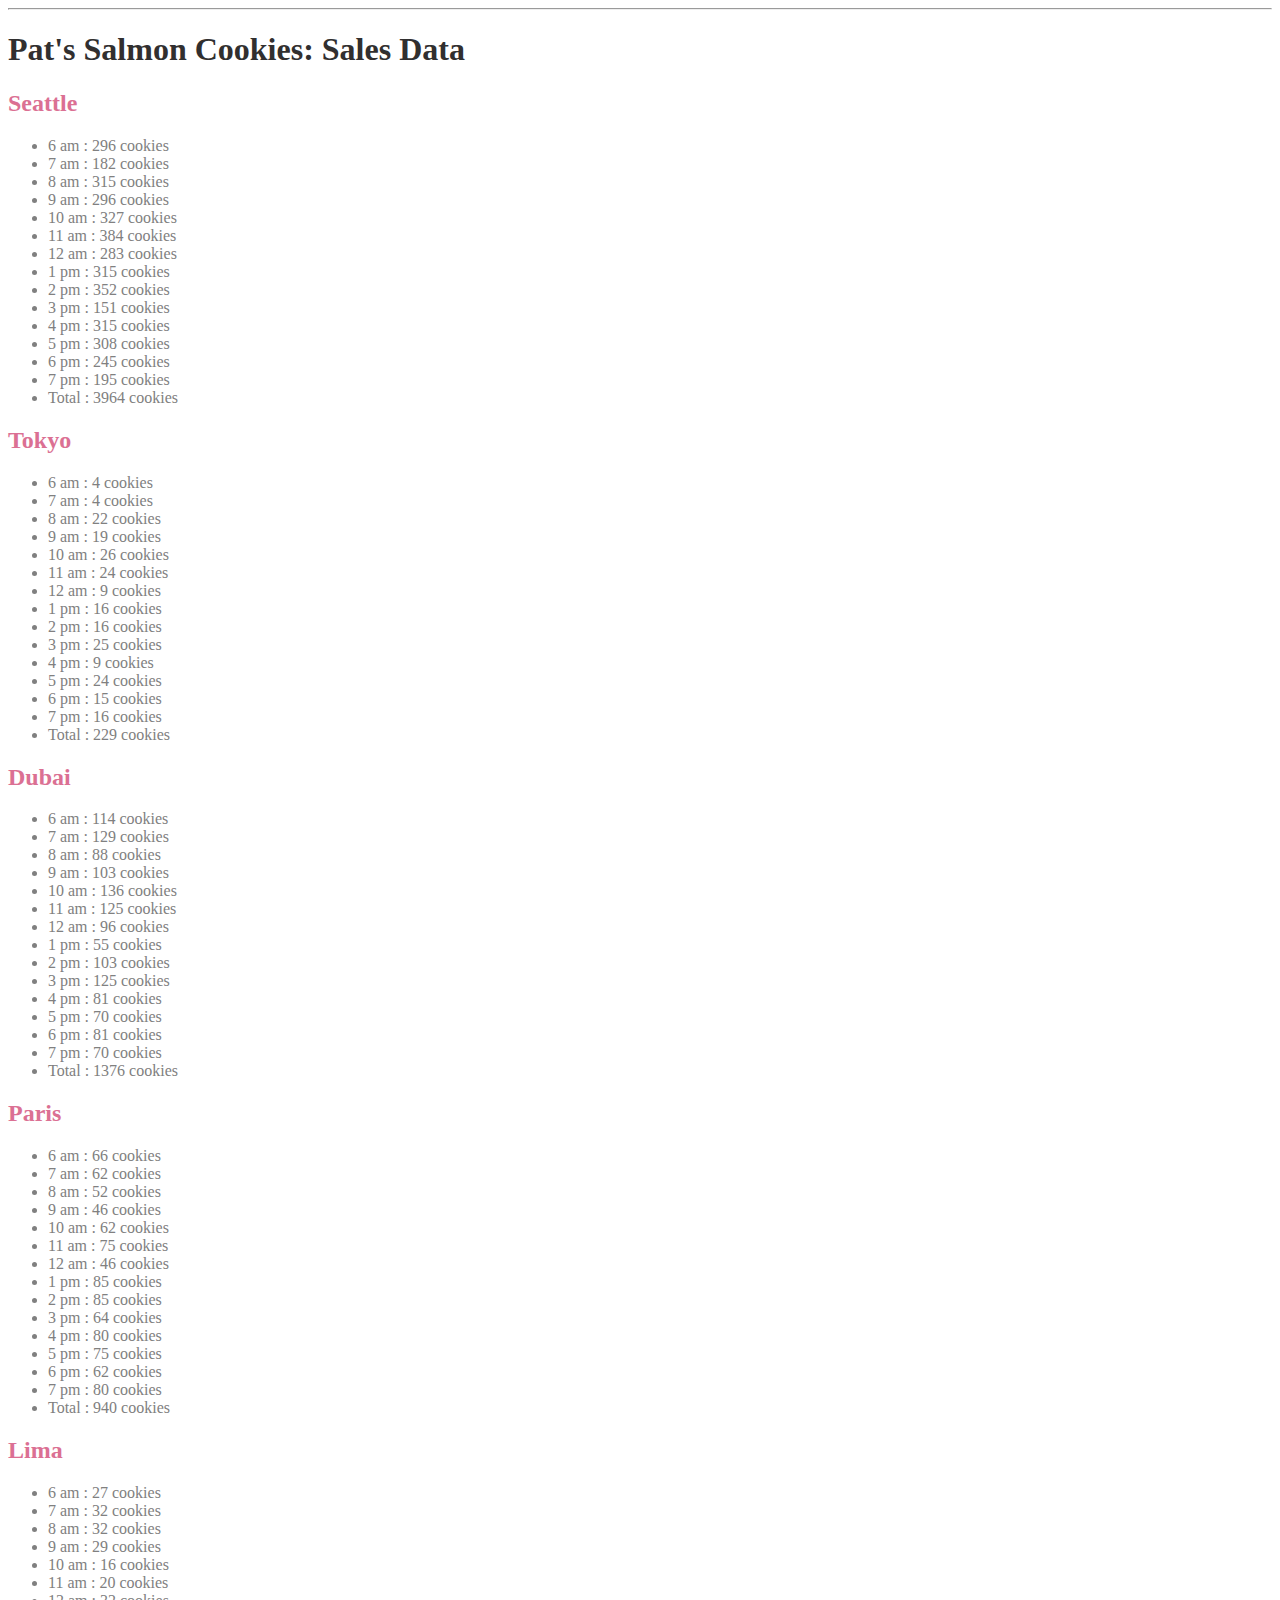
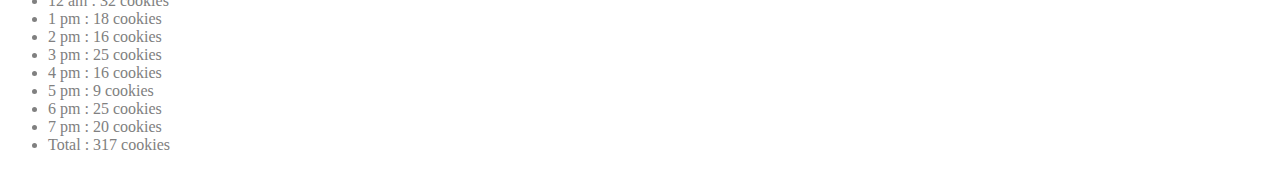
==== sales.html @ b3ac37a0 "add" ====
<!DOCTYPE html>
<html>
<head>
  
  <title>Salmon Jones Cookie Store - Sales Data</title>
  <link rel="stylesheet" href="css/style.css">
  
  <!-- <script src="https://kit.fontawesome.com/e9a11bffd6.js"></script> -->
</head>
<body>
  <header>
    <hr>
    <h1 class="title">Pat's Salmon Cookies: Sales Data</h1>
    <div id="Locations"></div>
    
  <script src="js/app.js"></script>
</body>
</html>
---- css/style.css ----
.title{
    color:rgb(49, 47, 47);
}
.locationName{
    color: palevioletred;
}
.list_cookies {
    color:gray;
}

.top-text-container{

    color: brown;
    font-size: 27px;

}


#body{
    background-color: wheat;


}
nav {

    color: rgb(70, 35, 11);
    text-align: left;
    font-size: 16px;
}
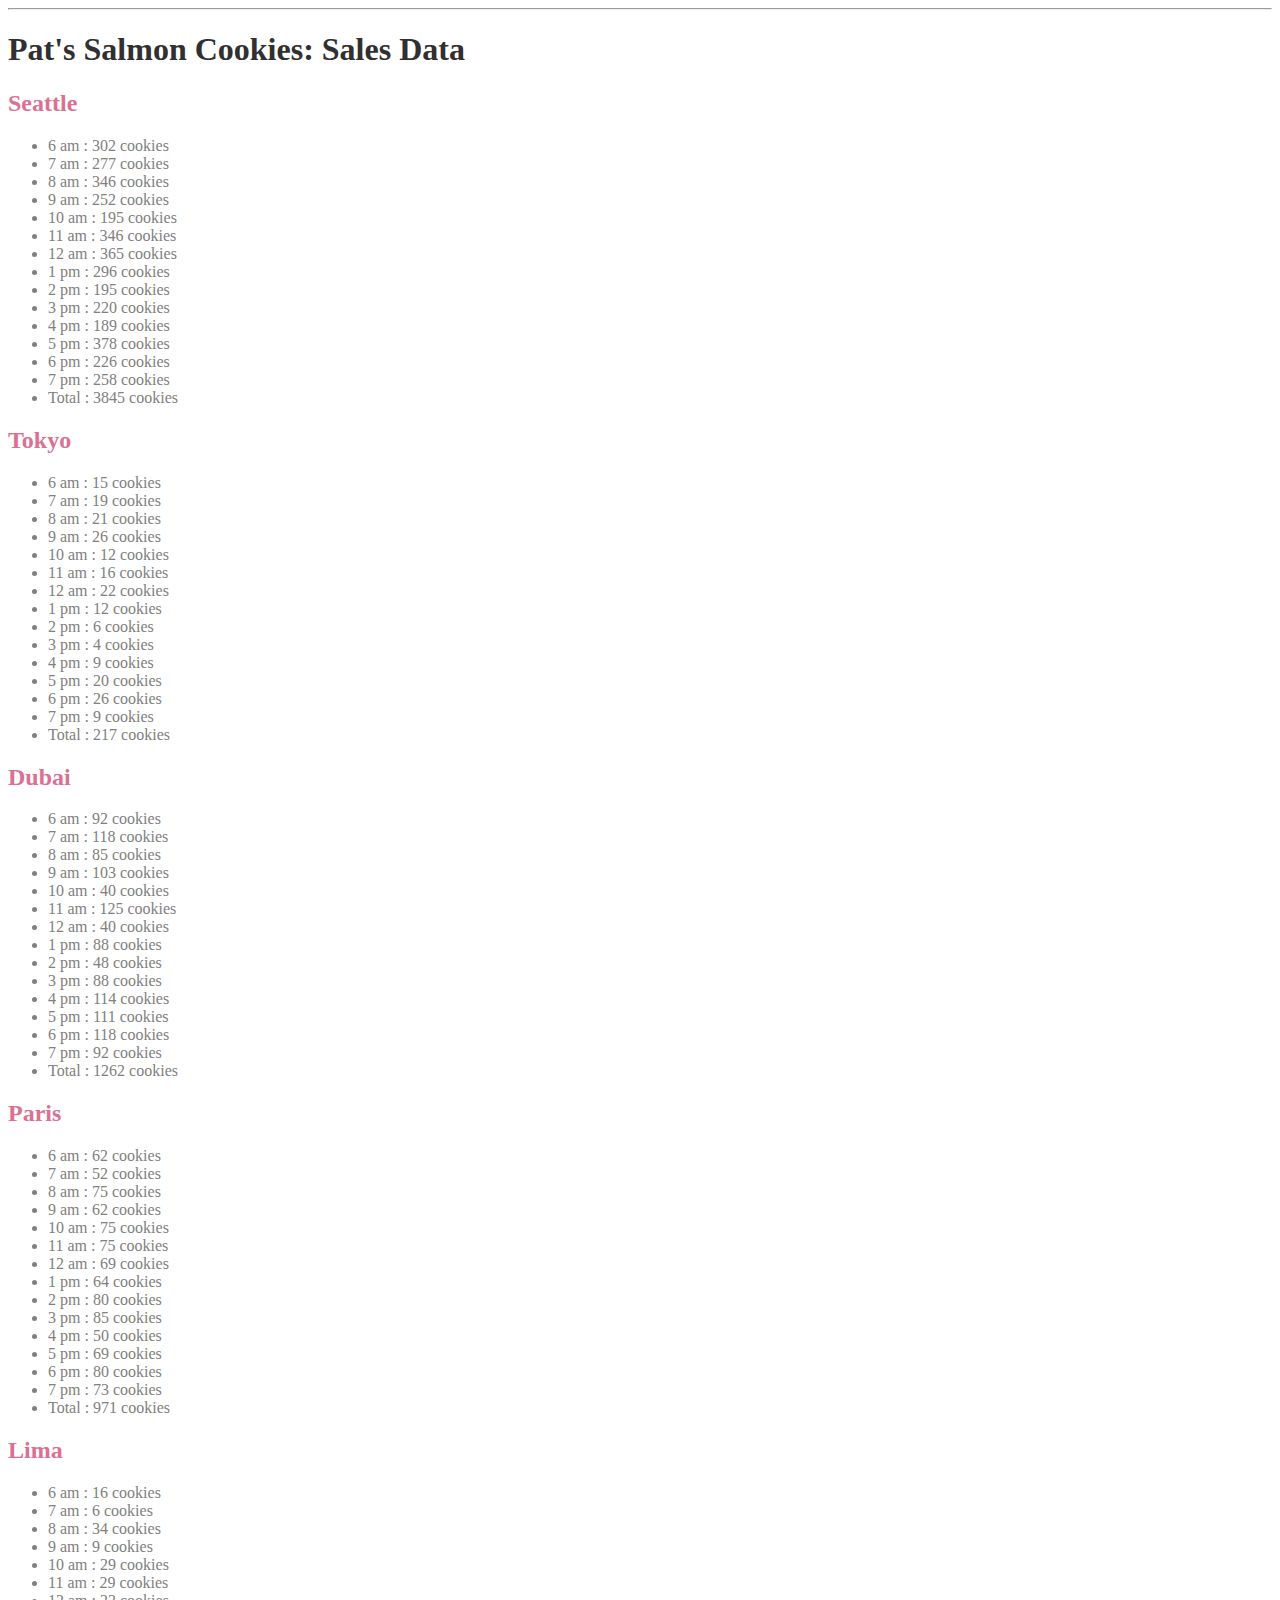
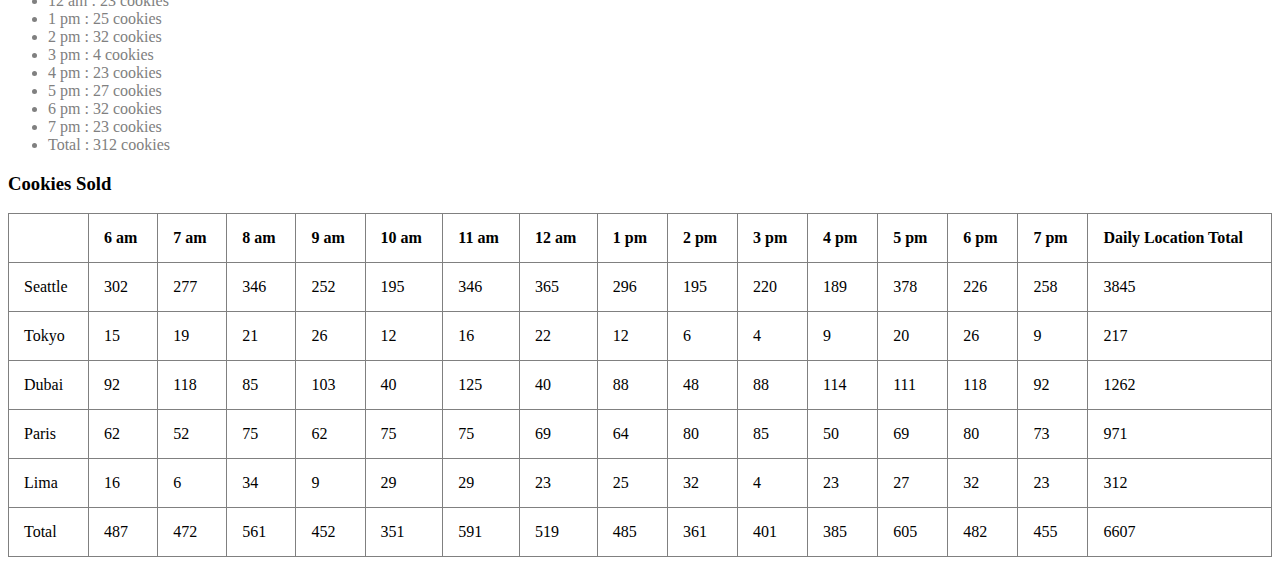
==== commit 2cc5cef3: "add" ====
--- a/sales.html
+++ b/sales.html
@@ -12,7 +12,10 @@
     <hr>
     <h1 class="title">Pat's Salmon Cookies: Sales Data</h1>
     <div id="Locations"></div>
-    
+    <section>
+      <h3>Cookies Sold</h3>
+      <table id="locationsInfo"></table>
+    </section>
   <script src="js/app.js"></script>
 </body>
 </html>--- a/css/style.css
+++ b/css/style.css
@@ -27,7 +27,19 @@
     text-align: left;
     font-size: 16px;
 }
- 
+table, td, th {  
+  border: 1px solid gray;
+  text-align: left;
+}
+
+table {
+  border-collapse: collapse;
+  width: 100%;
+}
+
+th, td {
+  padding: 15px;
+}
 
 
 
@@ -35,3 +47,4 @@
 
 
 
+
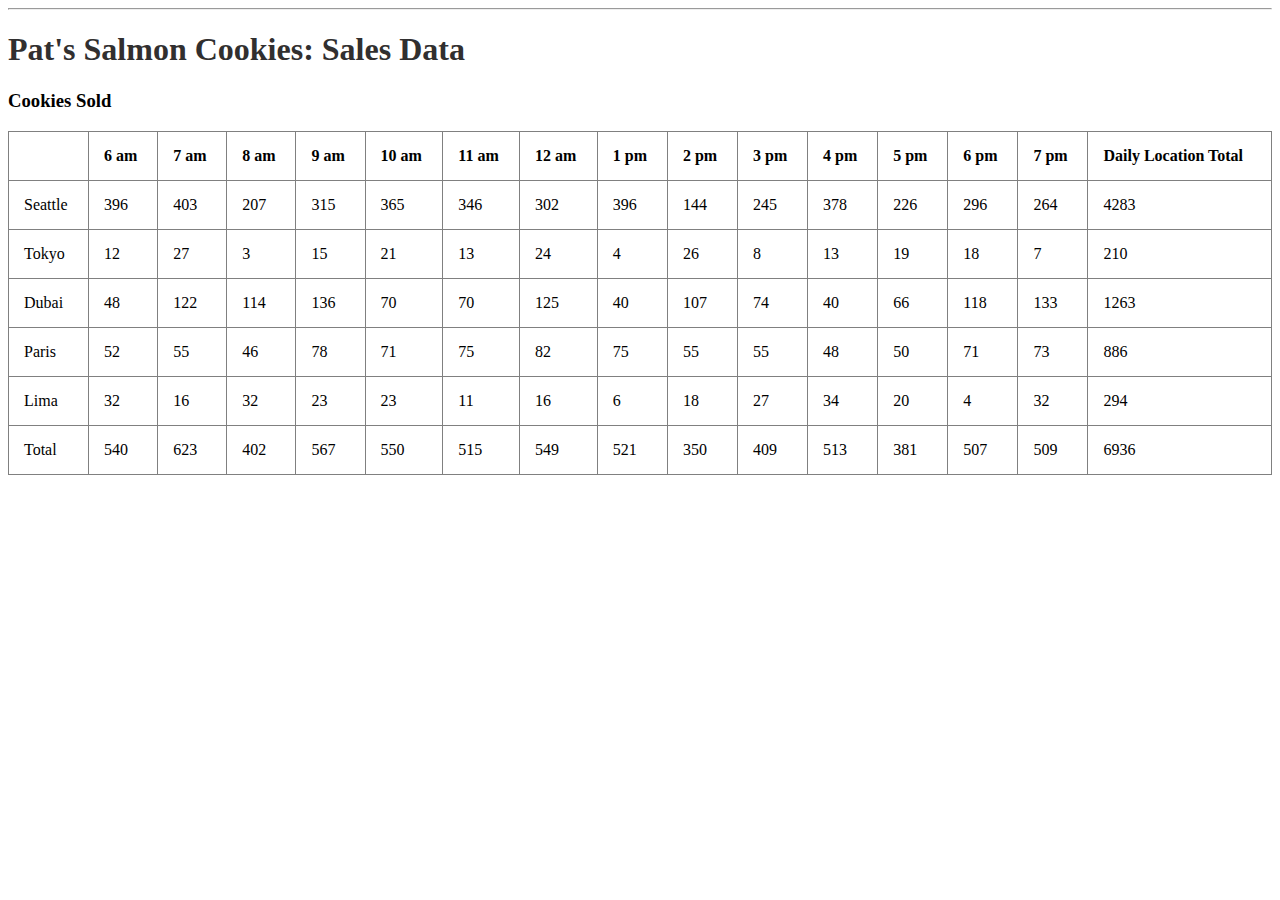
==== commit fd1937bf: "add" ====
--- a/sales.html
+++ b/sales.html
@@ -11,7 +11,7 @@
   <header>
     <hr>
     <h1 class="title">Pat's Salmon Cookies: Sales Data</h1>
-    <div id="Locations"></div>
+    <!-- <div id="Locations"></div> -->
     <section>
       <h3>Cookies Sold</h3>
       <table id="locationsInfo"></table>
--- a/css/style.css
+++ b/css/style.css
@@ -43,8 +43,63 @@
 
 
 
+.address{
+  display: block;
+  font-style: italic;
+  display: inline-block;
+  width: 235px;
+  padding: 3px -6px;
+  background-color: rgb(88, 5, 5);
+  float: left;
+  margin-right: 23px;
+  height: 134px;
+  font-size: 22px;
+  text-align: center;
+  margin-top: 21px;
+  color:wheat;
+  
+}
+
+
+img {
+  display: block;
+  margin-left: auto;
+  margin-right: auto;
+}
+
+
+nav ul li {
+  display: inline-block;
+}
+
+nav ul li a {
+  padding: 0px 10px;
+  color:rgb(41, 10, 10);
+  text-decoration: none;
+  font-size:16px;
+}
+
+nav ul li a:hover {
+  color: wheat;
+}
+
+p {
+
+
+  text-align: justify;
+  color: saddlebrown;
+  font-size: 20px;
+}
+
+
+.tab {
+  border-collapse: collapse;
+  border: 1px solid rgb(41, 4, 4);
+
+}
 
 
 
 
 
+
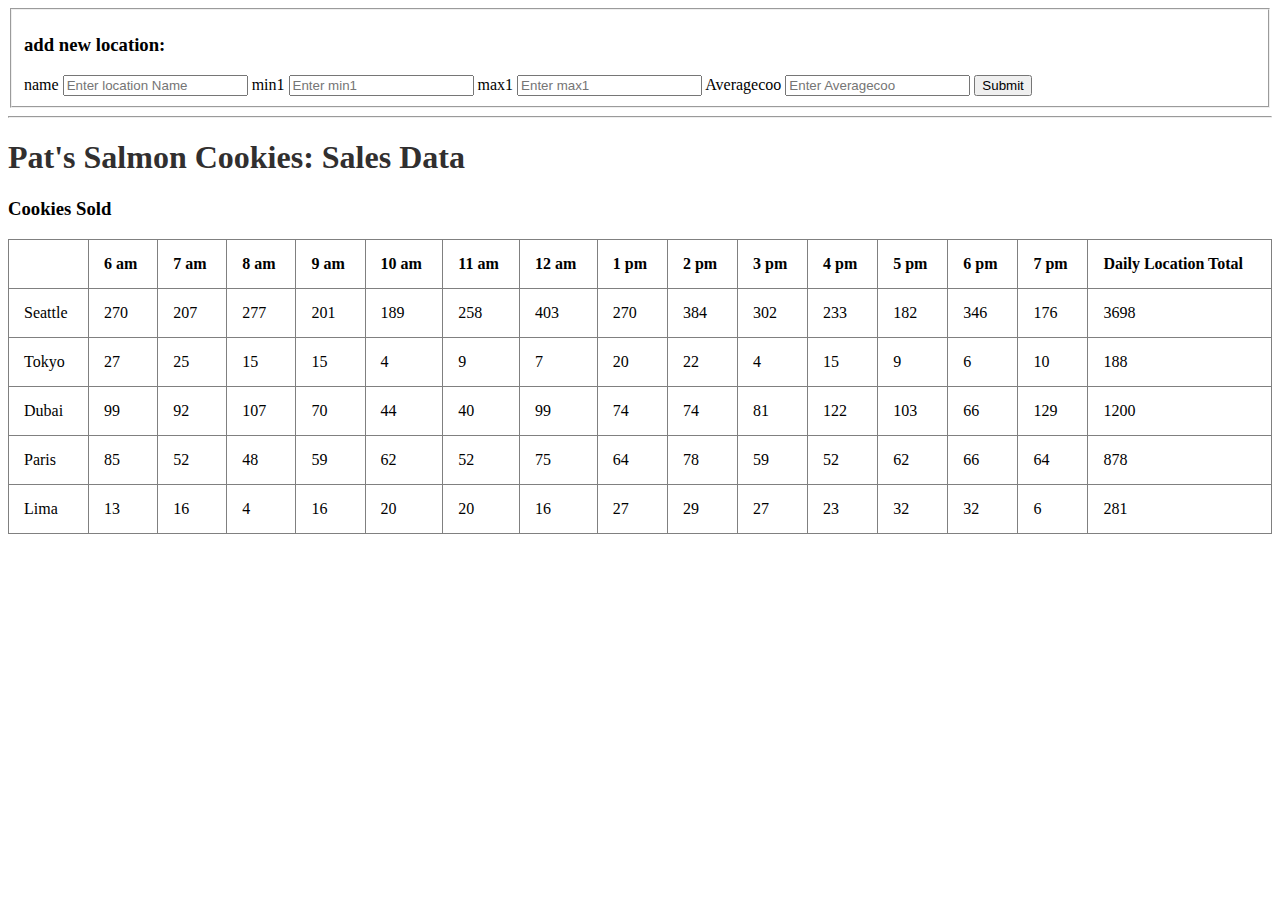
==== commit e9b4d29c: "add" ====
--- a/sales.html
+++ b/sales.html
@@ -8,6 +8,20 @@
   <!-- <script src="https://kit.fontawesome.com/e9a11bffd6.js"></script> -->
 </head>
 <body>
+   <form id="locationform">
+     <fieldset>
+      <h3> add new location:</h3>
+      <label for="name">name</label>
+      <input type="text"id="name"placeholder="Enter location Name">
+      <label for="min1"> min1</label>
+      <input type="text"id="min1"placeholder="Enter min1">
+      <label for="max1"> max1</label>
+      <input type="text"id="max1"placeholder="Enter max1">
+      <label for="Averagecoo">Averagecoo</label>
+      <input type="text"id="Averagecoo"placeholder="Enter Averagecoo">
+      <input type="submit">
+     </fieldset>
+    </form>
   <header>
     <hr>
     <h1 class="title">Pat's Salmon Cookies: Sales Data</h1>
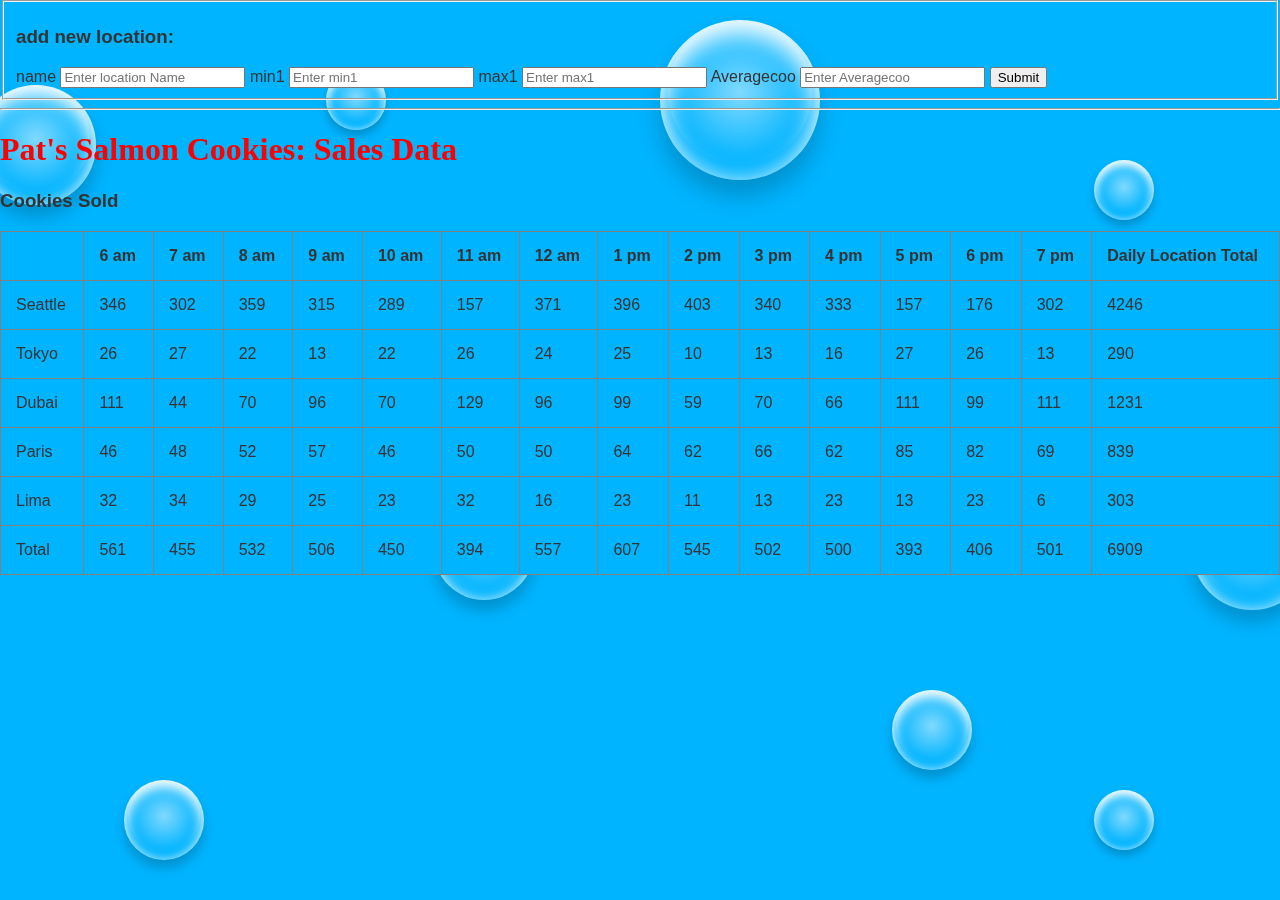
==== commit b9b1a473: "add" ====
--- a/sales.html
+++ b/sales.html
@@ -8,6 +8,19 @@
   <!-- <script src="https://kit.fontawesome.com/e9a11bffd6.js"></script> -->
 </head>
 <body>
+
+  <div id="background-wrap">
+    <div class="bubble x1"></div>
+    <div class="bubble x2"></div>
+    <div class="bubble x3"></div>
+    <div class="bubble x4"></div>
+    <div class="bubble x5"></div>
+    <div class="bubble x6"></div>
+    <div class="bubble x7"></div>
+    <div class="bubble x8"></div>
+    <div class="bubble x9"></div>
+    <div class="bubble x10"></div>
+</div>
    <form id="locationform">
      <fieldset>
       <h3> add new location:</h3>
@@ -29,6 +42,7 @@
     <section>
       <h3>Cookies Sold</h3>
       <table id="locationsInfo"></table>
+      
     </section>
   <script src="js/app.js"></script>
 </body>
--- a/css/style.css
+++ b/css/style.css
@@ -1,5 +1,8 @@
 .title{
-    color:rgb(49, 47, 47);
+  color:red;
+    font-family: 'Roboto', ;
+  
+
 }
 .locationName{
     color: palevioletred;
@@ -17,8 +20,21 @@
 
 
 #body{
-    background-color: wheat;
-
+    background-color: #00b4ff;
+    font-family: 'Helvetica';
+
+}
+
+h2{
+  font-family: 'Over the Rainbow' ;
+}
+h1{
+  font-family: 'Wendy One' ;
+
+}
+
+.hours{
+  font-family: 'Wendy One' ;
 
 }
 nav {
@@ -41,9 +57,12 @@
   padding: 15px;
 }
 
-
+table{
+  background-color:  #00b4ff;
+}
 
 .address{
+  font-family: 'Wendy One' ;
   display: block;
   font-style: italic;
   display: inline-block;
@@ -100,6 +119,371 @@
 
 
 
-
-
-
+body {
+	background: #00b4ff;
+	color: #333;
+	font: 100% Lato, Arial, Sans Serif;
+	height: 100vh;
+	margin: 0;
+	padding: 0;
+	overflow-x: hidden;
+}
+
+#background-wrap {
+    bottom: 0;
+	left: 0;
+	position: fixed;
+	right: 0;
+	top: 0;
+	z-index: -1;
+}
+
+/* KEYFRAMES */
+
+@-webkit-keyframes animateBubble {
+    0% {
+        margin-top: 1000px;
+    }
+    100% {
+        margin-top: -100%;
+    }
+}
+
+@-moz-keyframes animateBubble {
+    0% {
+        margin-top: 1000px;
+    }
+    100% {
+        margin-top: -100%;
+    }
+}
+
+@keyframes animateBubble {
+    0% {
+        margin-top: 1000px;
+    }
+    100% {
+        margin-top: -100%;
+    }
+}
+
+@-webkit-keyframes sideWays { 
+    0% { 
+        margin-left:0px;
+    }
+    100% { 
+        margin-left:50px;
+    }
+}
+
+@-moz-keyframes sideWays { 
+    0% { 
+        margin-left:0px;
+    }
+    100% { 
+        margin-left:50px;
+    }
+}
+
+@keyframes sideWays { 
+    0% { 
+        margin-left:0px;
+    }
+    100% { 
+        margin-left:50px;
+    }
+}
+
+/* ANIMATIONS */
+
+.x1 {
+    -webkit-animation: animateBubble 25s linear infinite, sideWays 2s ease-in-out infinite alternate;
+	-moz-animation: animateBubble 25s linear infinite, sideWays 2s ease-in-out infinite alternate;
+	animation: animateBubble 25s linear infinite, sideWays 2s ease-in-out infinite alternate;
+	
+	left: -5%;
+	top: 5%;
+	
+	-webkit-transform: scale(0.6);
+	-moz-transform: scale(0.6);
+	transform: scale(0.6);
+}
+
+.x2 {
+    -webkit-animation: animateBubble 20s linear infinite, sideWays 4s ease-in-out infinite alternate;
+	-moz-animation: animateBubble 20s linear infinite, sideWays 4s ease-in-out infinite alternate;
+	animation: animateBubble 20s linear infinite, sideWays 4s ease-in-out infinite alternate;
+	
+	left: 5%;
+	top: 80%;
+	
+	-webkit-transform: scale(0.4);
+	-moz-transform: scale(0.4);
+	transform: scale(0.4);
+}
+
+.x3 {
+    -webkit-animation: animateBubble 28s linear infinite, sideWays 2s ease-in-out infinite alternate;
+	-moz-animation: animateBubble 28s linear infinite, sideWays 2s ease-in-out infinite alternate;
+	animation: animateBubble 28s linear infinite, sideWays 2s ease-in-out infinite alternate;
+	
+	left: 10%;
+	top: 40%;
+	
+	-webkit-transform: scale(0.7);
+	-moz-transform: scale(0.7);
+	transform: scale(0.7);
+}
+
+.x4 {
+    -webkit-animation: animateBubble 22s linear infinite, sideWays 3s ease-in-out infinite alternate;
+	-moz-animation: animateBubble 22s linear infinite, sideWays 3s ease-in-out infinite alternate;
+	animation: animateBubble 22s linear infinite, sideWays 3s ease-in-out infinite alternate;
+	
+	left: 20%;
+	top: 0;
+	
+	-webkit-transform: scale(0.3);
+	-moz-transform: scale(0.3);
+	transform: scale(0.3);
+}
+
+.x5 {
+    -webkit-animation: animateBubble 29s linear infinite, sideWays 4s ease-in-out infinite alternate;
+	-moz-animation: animateBubble 29s linear infinite, sideWays 4s ease-in-out infinite alternate;
+	animation: animateBubble 29s linear infinite, sideWays 4s ease-in-out infinite alternate;
+	
+	left: 30%;
+	top: 50%;
+	
+	-webkit-transform: scale(0.5);
+	-moz-transform: scale(0.5);
+	transform: scale(0.5);
+}
+
+.x6 {
+    -webkit-animation: animateBubble 21s linear infinite, sideWays 2s ease-in-out infinite alternate;
+	-moz-animation: animateBubble 21s linear infinite, sideWays 2s ease-in-out infinite alternate;
+	animation: animateBubble 21s linear infinite, sideWays 2s ease-in-out infinite alternate;
+	
+	left: 50%;
+	top: 0;
+	
+	-webkit-transform: scale(0.8);
+	-moz-transform: scale(0.8);
+	transform: scale(0.8);
+}
+
+.x7 {
+    -webkit-animation: animateBubble 20s linear infinite, sideWays 2s ease-in-out infinite alternate;
+	-moz-animation: animateBubble 20s linear infinite, sideWays 2s ease-in-out infinite alternate;
+	animation: animateBubble 20s linear infinite, sideWays 2s ease-in-out infinite alternate;
+	
+	left: 65%;
+	top: 70%;
+	
+	-webkit-transform: scale(0.4);
+	-moz-transform: scale(0.4);
+	transform: scale(0.4);
+}
+
+.x8 {
+    -webkit-animation: animateBubble 22s linear infinite, sideWays 3s ease-in-out infinite alternate;
+	-moz-animation: animateBubble 22s linear infinite, sideWays 3s ease-in-out infinite alternate;
+	animation: animateBubble 22s linear infinite, sideWays 3s ease-in-out infinite alternate;
+	
+	left: 80%;
+	top: 10%;
+	
+	-webkit-transform: scale(0.3);
+	-moz-transform: scale(0.3);
+	transform: scale(0.3);
+}
+
+.x9 {
+    -webkit-animation: animateBubble 29s linear infinite, sideWays 4s ease-in-out infinite alternate;
+	-moz-animation: animateBubble 29s linear infinite, sideWays 4s ease-in-out infinite alternate;
+	animation: animateBubble 29s linear infinite, sideWays 4s ease-in-out infinite alternate;
+	
+	left: 90%;
+	top: 50%;
+	
+	-webkit-transform: scale(0.6);
+	-moz-transform: scale(0.6);
+	transform: scale(0.6);
+}
+
+.x10 {
+    -webkit-animation: animateBubble 26s linear infinite, sideWays 2s ease-in-out infinite alternate;
+	-moz-animation: animateBubble 26s linear infinite, sideWays 2s ease-in-out infinite alternate;
+	animation: animateBubble 26s linear infinite, sideWays 2s ease-in-out infinite alternate;
+	
+	left: 80%;
+	top: 80%;
+	
+	-webkit-transform: scale(0.3);
+	-moz-transform: scale(0.3);
+	transform: scale(0.3);
+}
+
+/* OBJECTS */
+
+.bubble {
+    -webkit-border-radius: 50%;
+	-moz-border-radius: 50%;
+	border-radius: 50%;
+	
+    -webkit-box-shadow: 0 20px 30px rgba(0, 0, 0, 0.2), inset 0px 10px 30px 5px rgba(255, 255, 255, 1);
+	-moz-box-shadow: 0 20px 30px rgba(0, 0, 0, 0.2), inset 0px 10px 30px 5px rgba(255, 255, 255, 1);
+	box-shadow: 0 20px 30px rgba(0, 0, 0, 0.2), inset 0px 10px 30px 5px rgba(255, 255, 255, 1);
+	
+    height: 200px;
+	position: absolute;
+	width: 200px;
+}
+
+.bubble:after {
+    background: -moz-radial-gradient(center, ellipse cover,  rgba(255,255,255,0.5) 0%, rgba(255,255,255,0) 70%); /* FF3.6+ */
+    background: -webkit-gradient(radial, center center, 0px, center center, 100%, color-stop(0%,rgba(255,255,255,0.5)), color-stop(70%,rgba(255,255,255,0))); /* Chrome,Safari4+ */
+    background: -webkit-radial-gradient(center, ellipse cover,  rgba(255,255,255,0.5) 0%,rgba(255,255,255,0) 70%); /* Chrome10+,Safari5.1+ */
+    background: -o-radial-gradient(center, ellipse cover,  rgba(255,255,255,0.5) 0%,rgba(255,255,255,0) 70%); /* Opera 12+ */
+    background: -ms-radial-gradient(center, ellipse cover,  rgba(255,255,255,0.5) 0%,rgba(255,255,255,0) 70%); /* IE10+ */
+    background: radial-gradient(ellipse at center,  rgba(255,255,255,0.5) 0%,rgba(255,255,255,0) 70%); /* W3C */
+    filter: progid:DXImageTransform.Microsoft.gradient( startColorstr='#80ffffff', endColorstr='#00ffffff',GradientType=1 ); /* IE6-9 fallback on horizontal gradient */
+
+	-webkit-border-radius: 50%;
+	-moz-border-radius: 50%;
+	border-radius: 50%;
+	
+    -webkit-box-shadow: inset 0 20px 30px rgba(255, 255, 255, 0.3);
+	-moz-box-shadow: inset 0 20px 30px rgba(255, 255, 255, 0.3);
+	box-shadow: inset 0 20px 30px rgba(255, 255, 255, 0.3);
+	
+	content: "";
+    height: 180px;
+	left: 10px;
+	position: absolute;
+	width: 180px;
+}
+
+
+
+
+
+
+
+
+
+
+
+
+
+
+
+
+
+@import url(https://code.ionicframework.com/ionicons/2.0.1/css/ionicons.min.css);
+.snip1566 {
+  position: relative;
+  display: inline-block;
+  margin: 20px;
+  max-width: 190px;
+  width: 100%;
+  color: #bbb;
+  font-size: 16px;
+  box-shadow: none !important;
+  -webkit-transform: translateZ(0);
+  transform: translateZ(0);
+}
+
+.snip1566 *,
+.snip1566:before,
+.snip1566:after {
+  -webkit-box-sizing: border-box;
+  box-sizing: border-box;
+  -webkit-transition: all 0.3s linear;
+  transition: all 0.3s linear;
+}
+
+.snip1566:before,
+.snip1566:after {
+  -webkit-box-sizing: border-box;
+  box-sizing: border-box;
+  border-radius: 50%;
+  content: '';
+  position: absolute;
+  top: 0px;
+  bottom: 0px;
+  left: 0px;
+  right: 0px;
+  z-index: -1;
+  border: 2px solid #bbb;
+  border-color: transparent #bbb;
+}
+
+.snip1566 img {
+  max-width: 100%;
+  backface-visibility: hidden;
+  vertical-align: top;
+  border-radius: 50%;
+  padding: 10px;
+}
+
+.snip1566 figcaption {
+  position: absolute;
+  top: 5px;
+  bottom: 5px;
+  left: 5px;
+  right: 5px;
+  opacity: 0;
+  background-color: rgba(0, 0, 0, 0.9);
+  border-radius: 50%;
+}
+
+.snip1566 i {
+  position: absolute;
+  top: 50%;
+  left: 50%;
+  -webkit-transform: translate(-50%, -50%);
+  transform: translate(-50%, -50%);
+  font-size: 4em;
+  z-index: 1;
+}
+
+.snip1566 a {
+  position: absolute;
+  top: 0;
+  bottom: 0;
+  left: 0;
+  right: 0;
+  z-index: 1;
+}
+
+.snip1566:hover figcaption,
+.snip1566.hover figcaption {
+  opacity: 1;
+  -webkit-transform: translateX(0);
+  transform: translateX(0);
+}
+
+.snip1566:hover:before,
+.snip1566.hover:before,
+.snip1566:hover:after,
+.snip1566.hover:after {
+  border-width: 10px;
+}
+
+.snip1566:hover:before,
+.snip1566.hover:before {
+  -webkit-transform: rotate(45deg);
+  transform: rotate(45deg);
+}
+
+.snip1566:hover:after,
+.snip1566.hover:after {
+  -webkit-transform: rotate(-45deg);
+  transform: rotate(-45deg);
+}
+
+
+
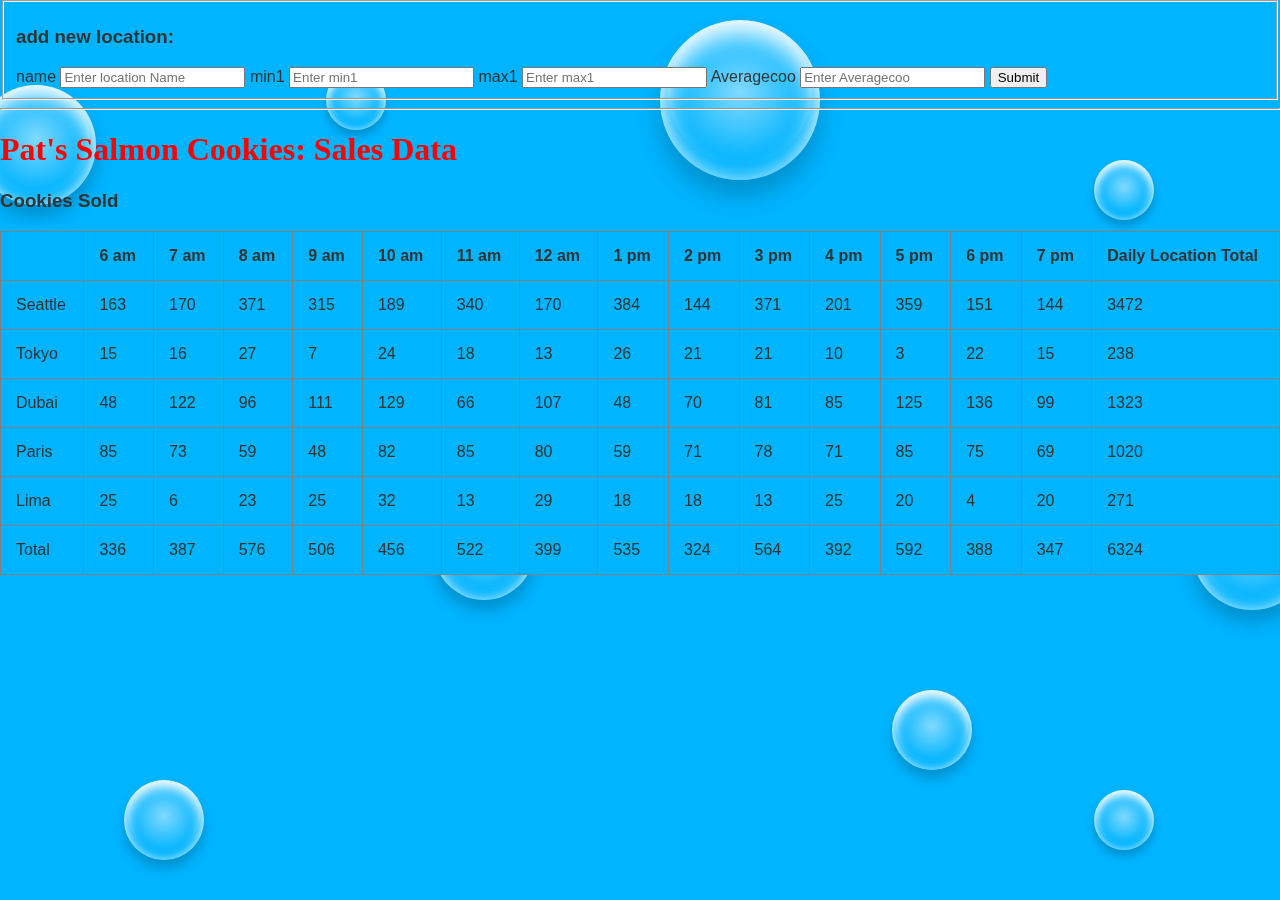
==== commit d83ad834: "add" ====
--- a/sales.html
+++ b/sales.html
@@ -3,7 +3,8 @@
 <head>
   
   <title>Salmon Jones Cookie Store - Sales Data</title>
-  <link rel="stylesheet" href="css/style.css">
+   <!-- <link rel="stylesheet" href="/css/reset.css"> -->
+   <link rel="stylesheet" href="css/style.css">
   
   <!-- <script src="https://kit.fontawesome.com/e9a11bffd6.js"></script> -->
 </head>
